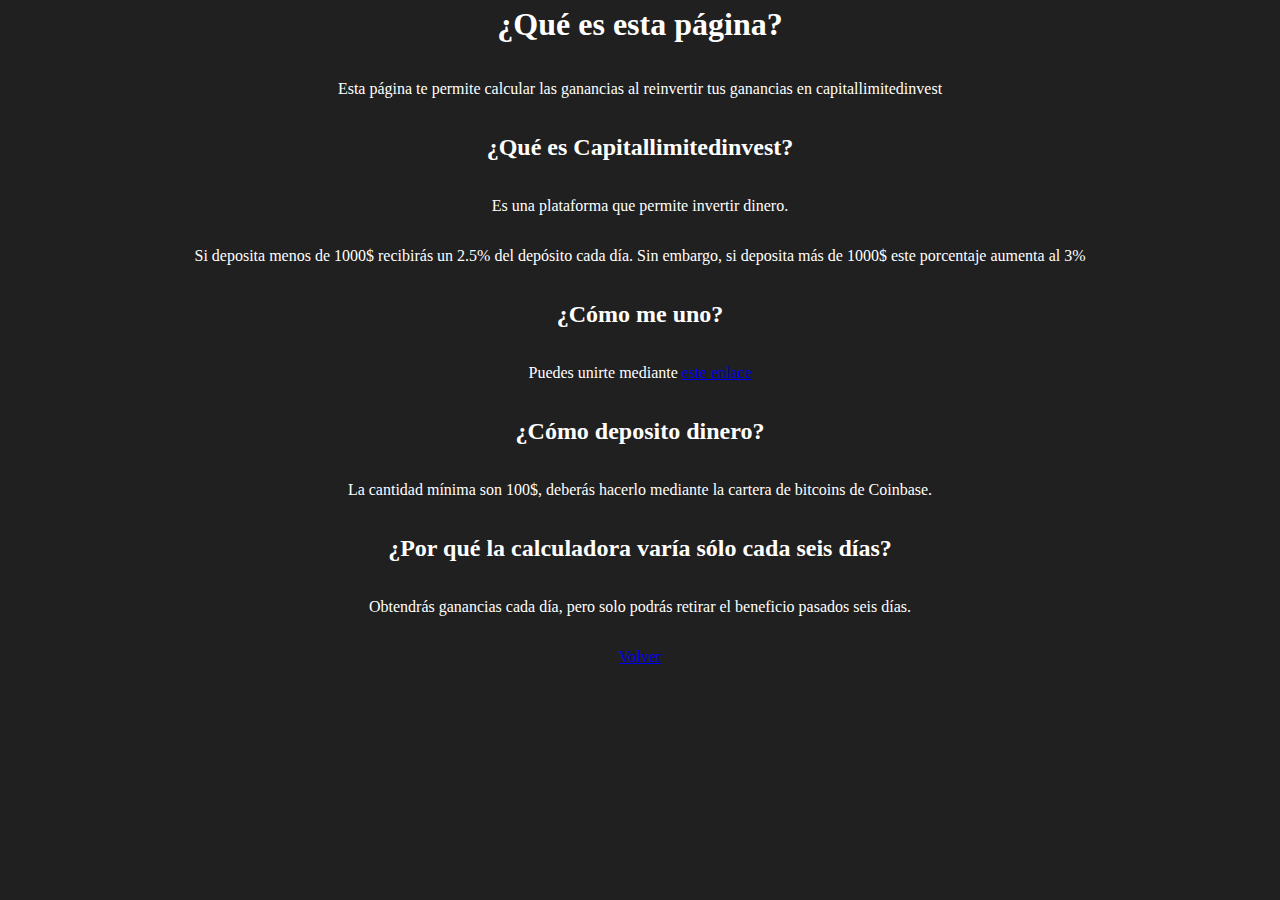
==== subPages/faq.html @ cfe6033c "added: CapitalIlimitedInvestCalculator" ====
<!DOCTYPE html>
<html lang="es">
  <head>
    <meta charset="utf-8" />
    <meta name="viewport" content="width=device-width, initial-scale=1" />
    <meta name="Author" content="Jesús Díaz Rivas" />
    <link rel="stylesheet" type="text/css" href="../css/css.css" />
    <title>CapitalIlimitedInvest calculator Faq</title>

  </head>

  <body>
    <div class="wrapper">
        <h1>
            ¿Qué es esta página?
        </h1>
        <p>Esta página te permite calcular las ganancias al reinvertir tus ganancias en capitallimitedinvest</a></p>
        <h2>
            ¿Qué es Capitallimitedinvest?
        </h2>
        <p>Es una plataforma que permite invertir dinero.</p>
        <p>Si deposita menos de 1000$ recibirás un 2.5% del depósito cada día. Sin embargo, si deposita más de 1000$ este porcentaje aumenta al 3%</p>

        <h2>¿Cómo me uno?</h2>
        <p>Puedes unirte mediante <a href="http://capitallimitedinvest.com/?ref=bules">este enlace</a></p>

        <h2>¿Cómo deposito dinero?</h2>
        <p>La cantidad mínima son 100$, deberás hacerlo mediante la cartera de bitcoins de Coinbase.</p>

        <h2>¿Por qué la calculadora varía sólo cada seis días?</h2>
        <p>Obtendrás ganancias cada día, pero solo podrás retirar el beneficio pasados seis días.</p>

    <div>
    <p>
        <a href="../index.html">Volver</a>
    </p>
   
  </body>
</html>
---- css/css.css ----
body, input, button{
    background-color: rgb(32, 32, 32);
    color:white;
}

.wrapper{
    display:flex;
    flex-direction: column;
    align-items: center;
    justify-content: center;
    height: 650px;
}

.buttonPosition{
    align-self:flex-end;
}

.businessLogic{
    display:flex;
    flex-direction: column;
    align-items: center;
    justify-content: center;
}
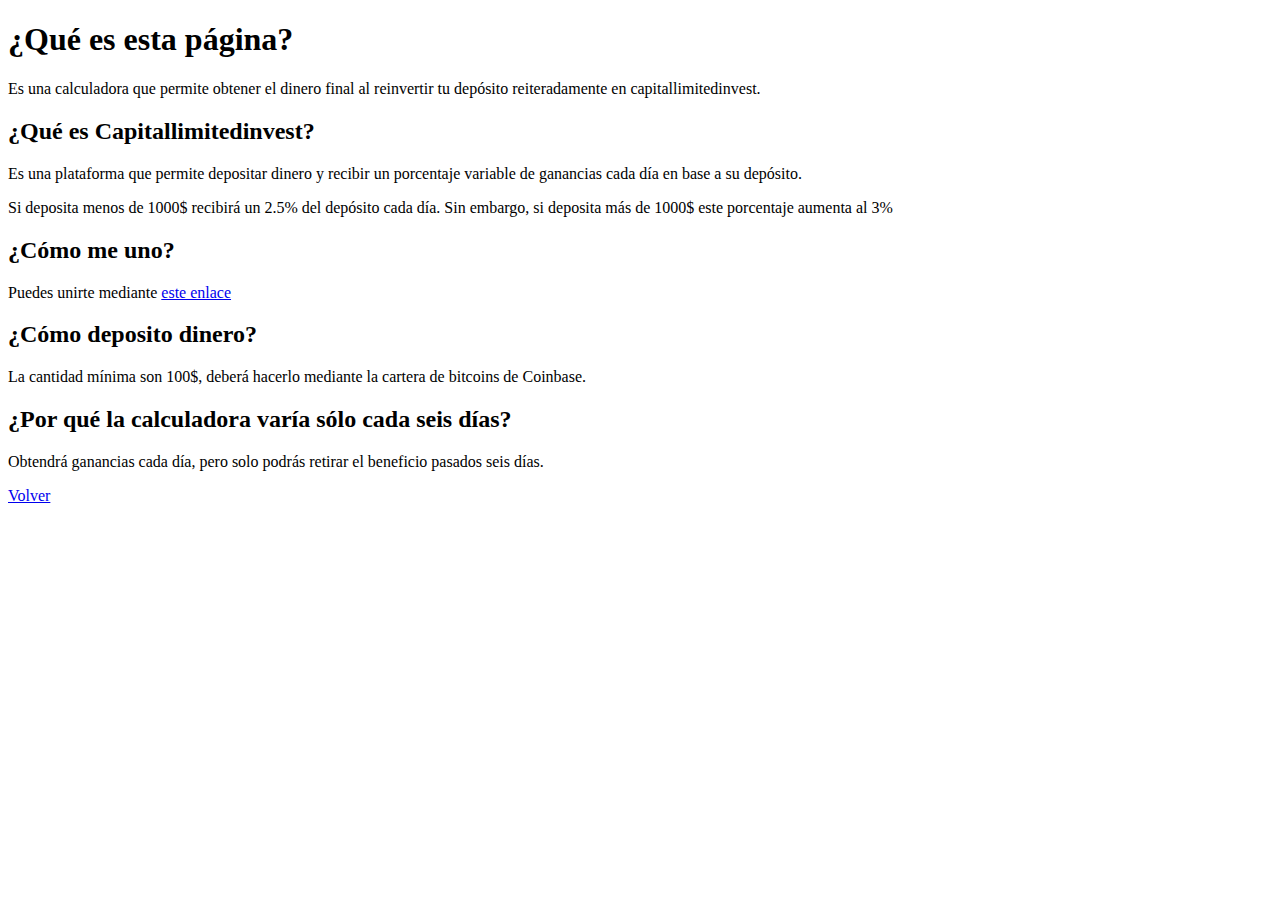
==== commit df7b2807: "Feat:Formal Faq" ====
--- a/subPages/faq.html
+++ b/subPages/faq.html
@@ -4,7 +4,7 @@
     <meta charset="utf-8" />
     <meta name="viewport" content="width=device-width, initial-scale=1" />
     <meta name="Author" content="Jesús Díaz Rivas" />
-    <link rel="stylesheet" type="text/css" href="../css/css.css" />
+    <link rel="stylesheet" type="text/css" href="./css/faq.css" />
     <title>CapitalIlimitedInvest calculator Faq</title>
 
   </head>
@@ -14,21 +14,21 @@
         <h1>
             ¿Qué es esta página?
         </h1>
-        <p>Esta página te permite calcular las ganancias al reinvertir tus ganancias en capitallimitedinvest</a></p>
+        <p>Es una calculadora que permite obtener el dinero final al reinvertir tu depósito reiteradamente en capitallimitedinvest.</p>
         <h2>
             ¿Qué es Capitallimitedinvest?
         </h2>
-        <p>Es una plataforma que permite invertir dinero.</p>
-        <p>Si deposita menos de 1000$ recibirás un 2.5% del depósito cada día. Sin embargo, si deposita más de 1000$ este porcentaje aumenta al 3%</p>
+        <p>Es una plataforma que permite depositar dinero y recibir un porcentaje variable de ganancias cada día en base a su depósito.</p>
+        <p>Si deposita menos de 1000$ recibirá un 2.5% del depósito cada día. Sin embargo, si deposita más de 1000$ este porcentaje aumenta al 3%</p>
 
         <h2>¿Cómo me uno?</h2>
         <p>Puedes unirte mediante <a href="http://capitallimitedinvest.com/?ref=bules">este enlace</a></p>
 
         <h2>¿Cómo deposito dinero?</h2>
-        <p>La cantidad mínima son 100$, deberás hacerlo mediante la cartera de bitcoins de Coinbase.</p>
+        <p>La cantidad mínima son 100$, deberá hacerlo mediante la cartera de bitcoins de Coinbase.</p>
 
         <h2>¿Por qué la calculadora varía sólo cada seis días?</h2>
-        <p>Obtendrás ganancias cada día, pero solo podrás retirar el beneficio pasados seis días.</p>
+        <p>Obtendrá ganancias cada día, pero solo podrás retirar el beneficio pasados seis días.</p>
 
     <div>
     <p>
